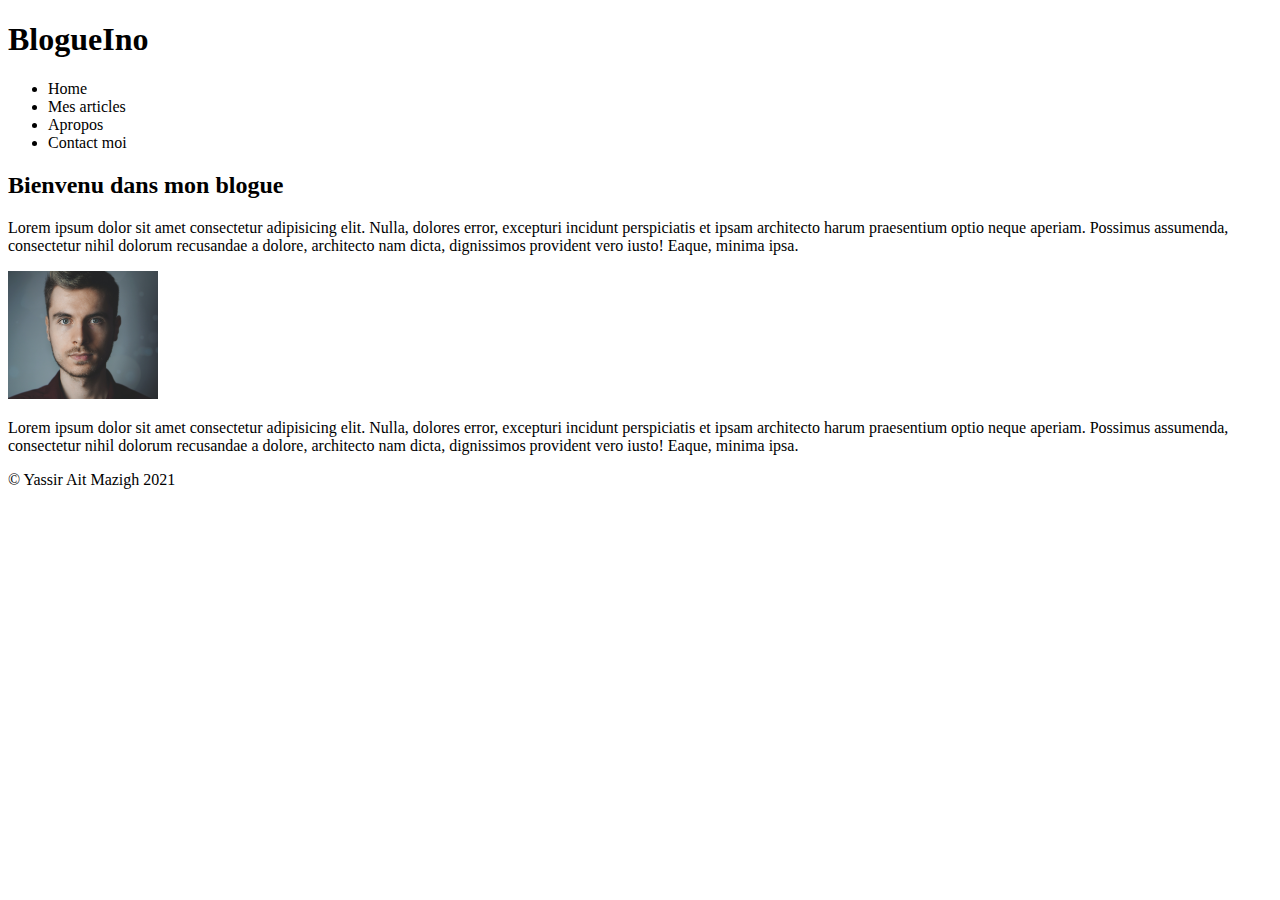
==== Tps/Tp01/part1/index.html @ 1fb55165 "Fin page d’accueil" ====
<!DOCTYPE html>
<html lang="en">

<head>
    <meta charset="UTF-8">
    <meta http-equiv="X-UA-Compatible" content="IE=edge">
    <meta name="viewport" content="width=device-width, initial-scale=1.0">
    <title>Document</title>
</head>

<body>
    <h1>
        BlogueIno
    </h1>
    <ul>
        <li>Home</li>
        <li>Mes articles</li>
        <li>Apropos</li>
        <li>Contact moi</li>
    </ul>
    <h2>Bienvenu dans mon blogue</h2>
    <p>Lorem ipsum dolor sit amet consectetur adipisicing elit. Nulla, dolores error, excepturi incidunt perspiciatis et
        ipsam architecto harum praesentium optio neque aperiam. Possimus assumenda, consectetur nihil dolorum recusandae
        a dolore, architecto nam dicta, dignissimos provident vero iusto! Eaque, minima ipsa.
    </p>
    <img src="./images/img.jpg" alt="" width="150">
    <p>Lorem ipsum dolor sit amet consectetur adipisicing elit. Nulla, dolores error, excepturi incidunt perspiciatis et
        ipsam architecto harum praesentium optio neque aperiam. Possimus assumenda, consectetur nihil dolorum recusandae
        a dolore, architecto nam dicta, dignissimos provident vero iusto! Eaque, minima ipsa.
    </p>
    <p>
        &copy; Yassir Ait Mazigh 2021
    </p>
</body>

</html>
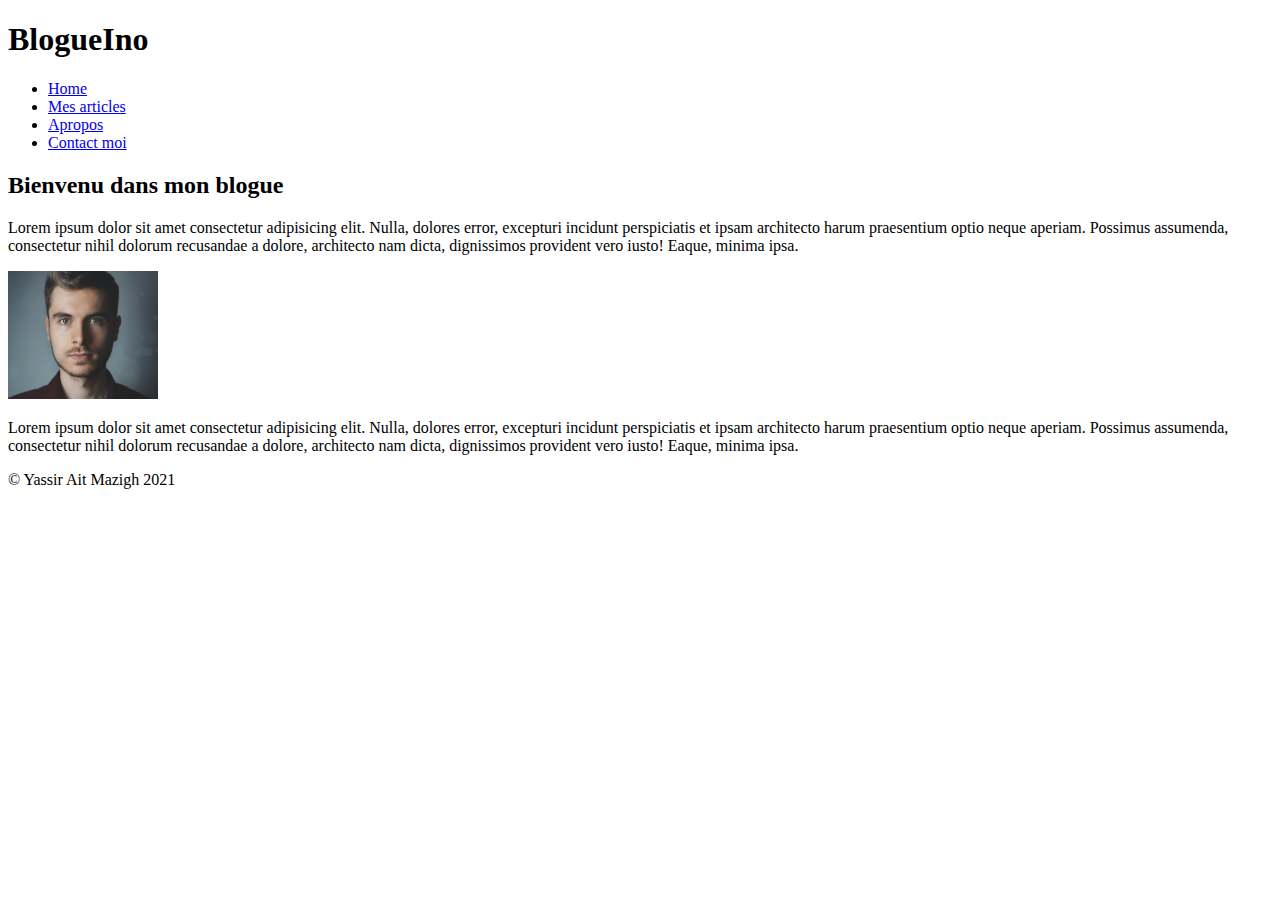
==== commit 4a02fd0b: "Fin Partie 1" ====
--- a/Tps/Tp01/part1/index.html
+++ b/Tps/Tp01/part1/index.html
@@ -13,10 +13,24 @@
         BlogueIno
     </h1>
     <ul>
-        <li>Home</li>
-        <li>Mes articles</li>
-        <li>Apropos</li>
-        <li>Contact moi</li>
+        <li>
+            <a href="#">Home</a>
+        </li>
+        <li>
+            <a href="./articles.html">
+                Mes articles
+            </a>
+        </li>
+        <li>
+            <a href="./apropos.html">
+                Apropos
+            </a>
+        </li>
+        <li>
+            <a href="./contact.html">
+                Contact moi
+            </a>
+        </li>
     </ul>
     <h2>Bienvenu dans mon blogue</h2>
     <p>Lorem ipsum dolor sit amet consectetur adipisicing elit. Nulla, dolores error, excepturi incidunt perspiciatis et
